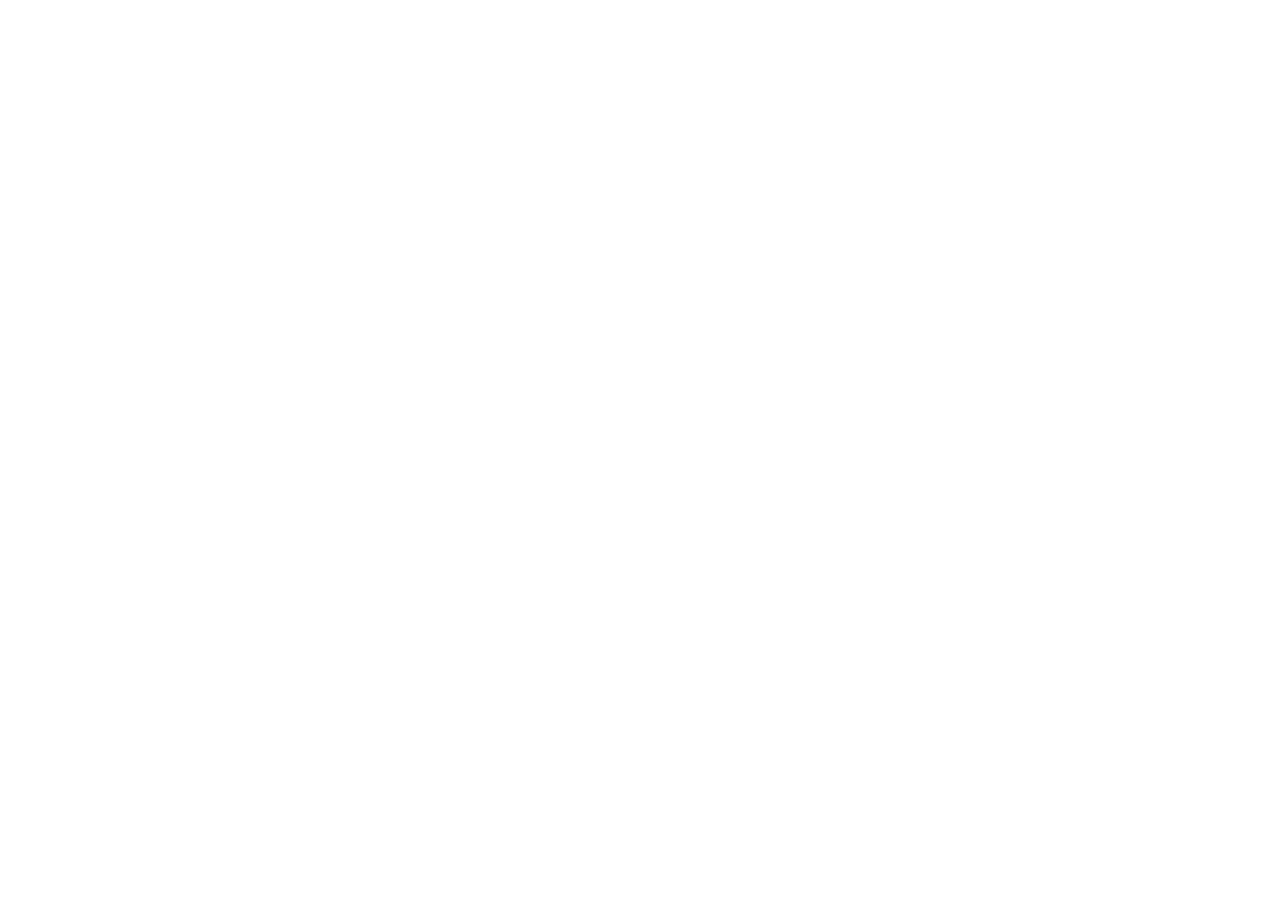
==== index.html @ 9a8748c4 "Initial commit" ====
<!DOCTYPE html>
<html lang="en">
<head>
    <meta charset="UTF-8">
    <meta name="viewport" content="width=device-width, initial-scale=1.0">
    <title>Document</title>
</head>
<body>
    
</body>
</html>
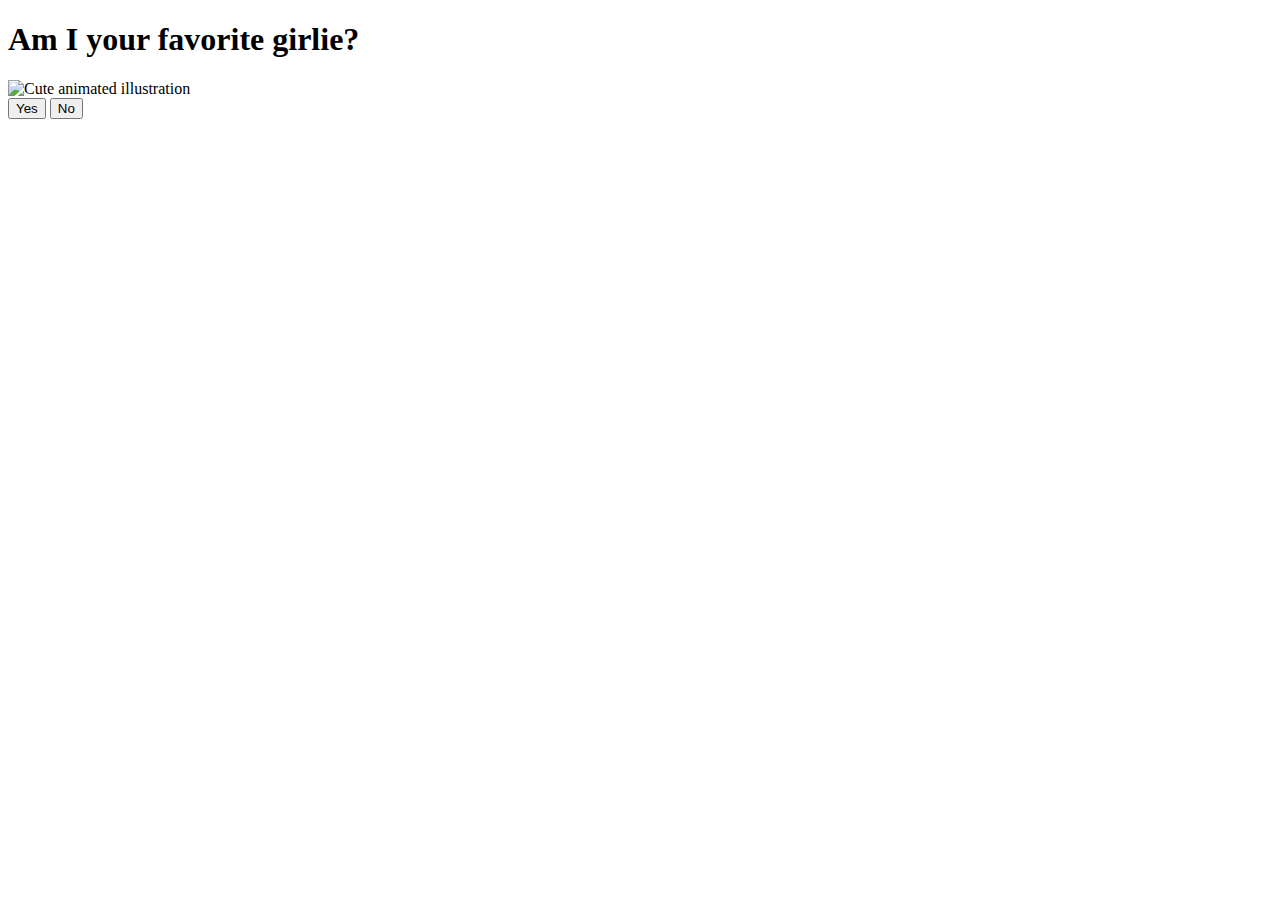
==== commit 23748ef2: "Add content to index file" ====
--- a/index.html
+++ b/index.html
@@ -3,9 +3,23 @@
 <head>
     <meta charset="UTF-8">
     <meta name="viewport" content="width=device-width, initial-scale=1.0">
-    <title>Document</title>
+    <title>Galentine</title>
+    <link rel="stylesheet" href="style/styles.css">
+    <script src="index.js"></script>
 </head>
 <body>
-    
+    <div class="container">
+        <div >
+            <h1 class = "header_text">Am I your favorite girlie?</h1>
+        </div>
+        <div class="gif_container">
+            <img src="https://media.giphy.com/media/LnKonfpQ44fNvuGLkA/giphy.gif" alt="Cute animated illustration">
+        </div>
+        <div class = "buttons">
+            <button class="btn" id ="yesButton" onclick="nextPage()">Yes</button>
+            <button class="btn" id="noButton" onmouseover="moveButton()">No</button>
+        </div>
+    </div>
+    </div>
 </body>
 </html>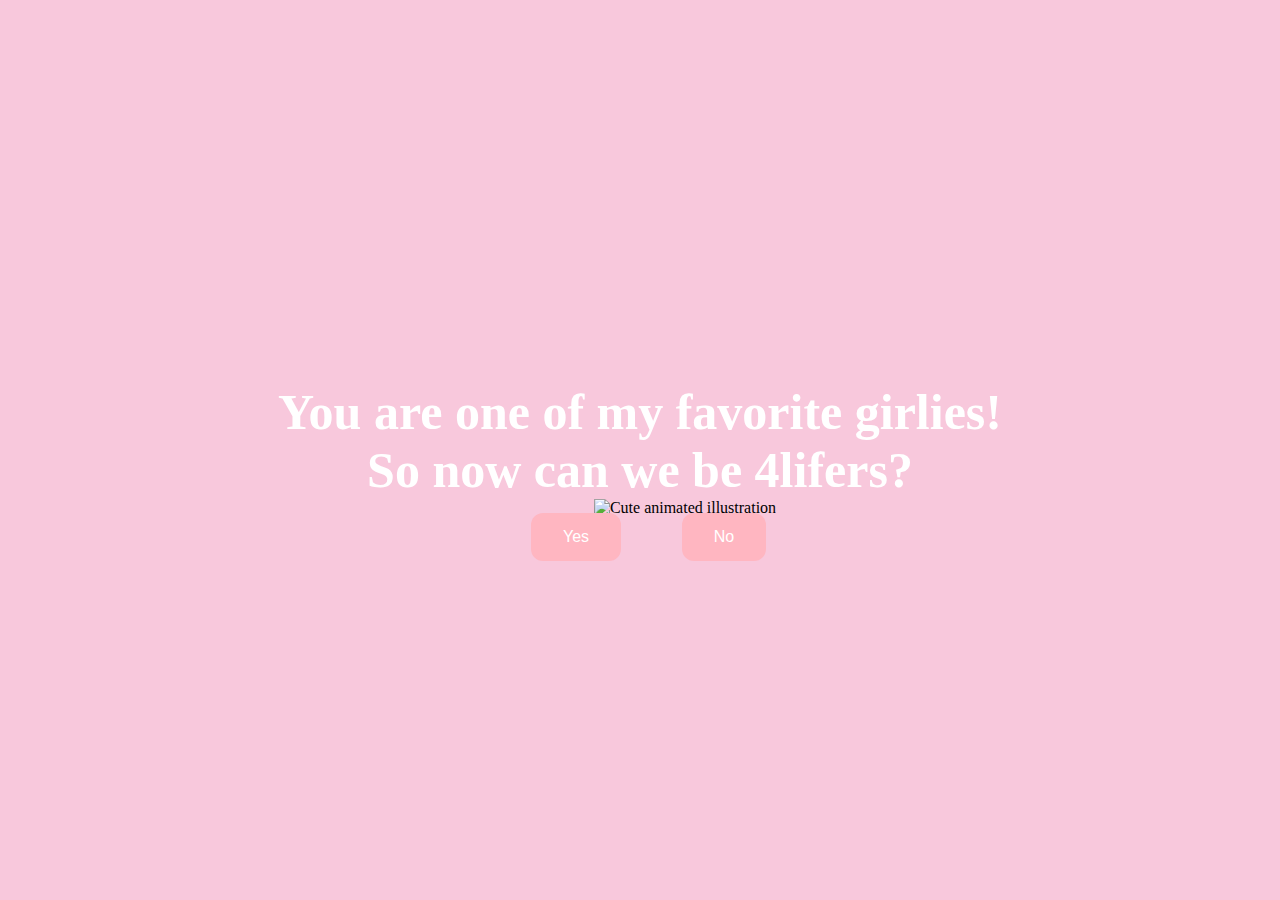
==== commit 813ef075: "Update main content text" ====
--- a/index.html
+++ b/index.html
@@ -10,7 +10,8 @@
 <body>
     <div class="container">
         <div >
-            <h1 class = "header_text">Am I your favorite girlie?</h1>
+            <h1 class = "header_text">You are one of my favorite girlies! <br> 
+                So now can we be 4lifers? </h1>
         </div>
         <div class="gif_container">
             <img src="https://media.giphy.com/media/LnKonfpQ44fNvuGLkA/giphy.gif" alt="Cute animated illustration">
--- a/style/styles.css
+++ b/style/styles.css
@@ -0,0 +1,72 @@
+* {
+    margin: 0;
+    padding: 0;
+    box-sizing: border-box;
+}
+
+body {
+    display: flex;
+    justify-content: center;
+    align-items: center;
+    height: 100vh;
+    background-color: #F8C8DC;
+}
+
+/* Position the "No" button absolutely within body */
+#noButton {
+    position: absolute;
+    margin-left: 150px;
+    transition: 0.5s;
+    /* Smooth movement */
+}
+
+#yesButton {
+    position: absolute;
+    margin-right: 150px;
+    /* Smooth movement */
+}
+
+.header_text {
+    font-family: 'Nunito';
+    font-size: 50px;
+    font-weight: bold;
+    color: white;
+    text-align: center;
+    margin-top: 20px;
+    margin-bottom: 0px;
+}
+
+.buttons {
+    display: flex;
+    flex-direction: row;
+    justify-content: center;
+    align-items: center;
+    margin-top: 20px;
+    margin-left: 20px;
+    /* optional: adds some space between the buttons */
+}
+
+.btn {
+    background-color: #FFB6C1;
+    color: white;
+    padding: 15px 32px;
+    text-align: center;
+    display: inline-block;
+    font-size: 16px;
+    margin: 4px 2px;
+    cursor: pointer;
+    border: none;
+    border-radius: 12px;
+    transition: background-color 0.3s ease;
+}
+
+.btn:hover {
+    background-color: #FAF9F6;
+}
+
+.gif_container {
+    display: flex;
+    justify-content: center;
+    align-items: center;
+    margin-left: 90px;
+}